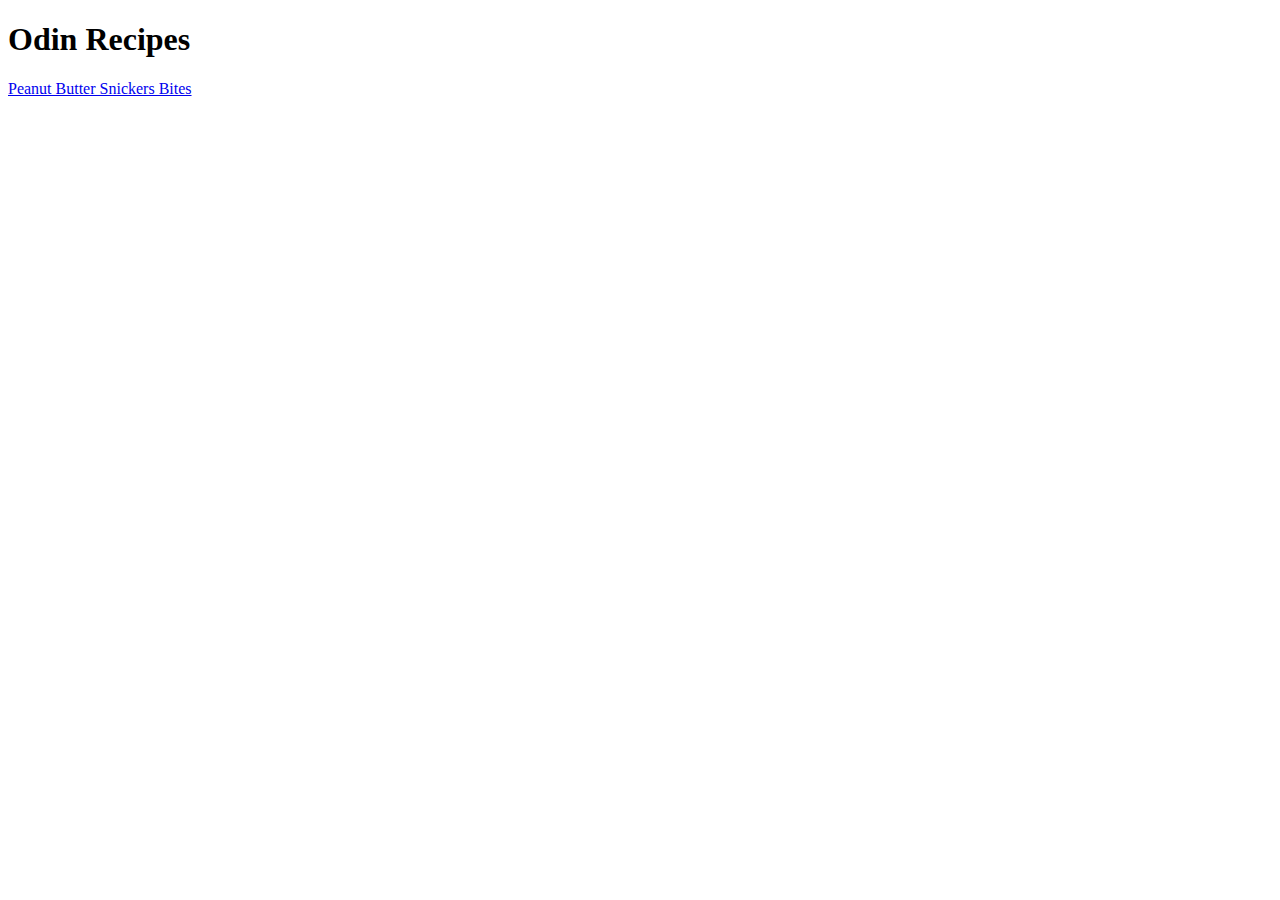
==== index.html @ 19055c44 "create index and recipe file and add a link to the recipe in the index" ====
<!DOCTYPE html>
<html lang="en">
    <head>
        <meta charset="UTF-8">
        <meta name="viewport" content="width=device-width, initial-scale=1.0">
        <title>[TOP] Recipes</title>
    </head>
    <body>
        <h1>Odin Recipes</h1>
        <a href="./recipes/peanut-butter-snickers-bites.html">Peanut Butter Snickers Bites</a>
    </body>
</html>
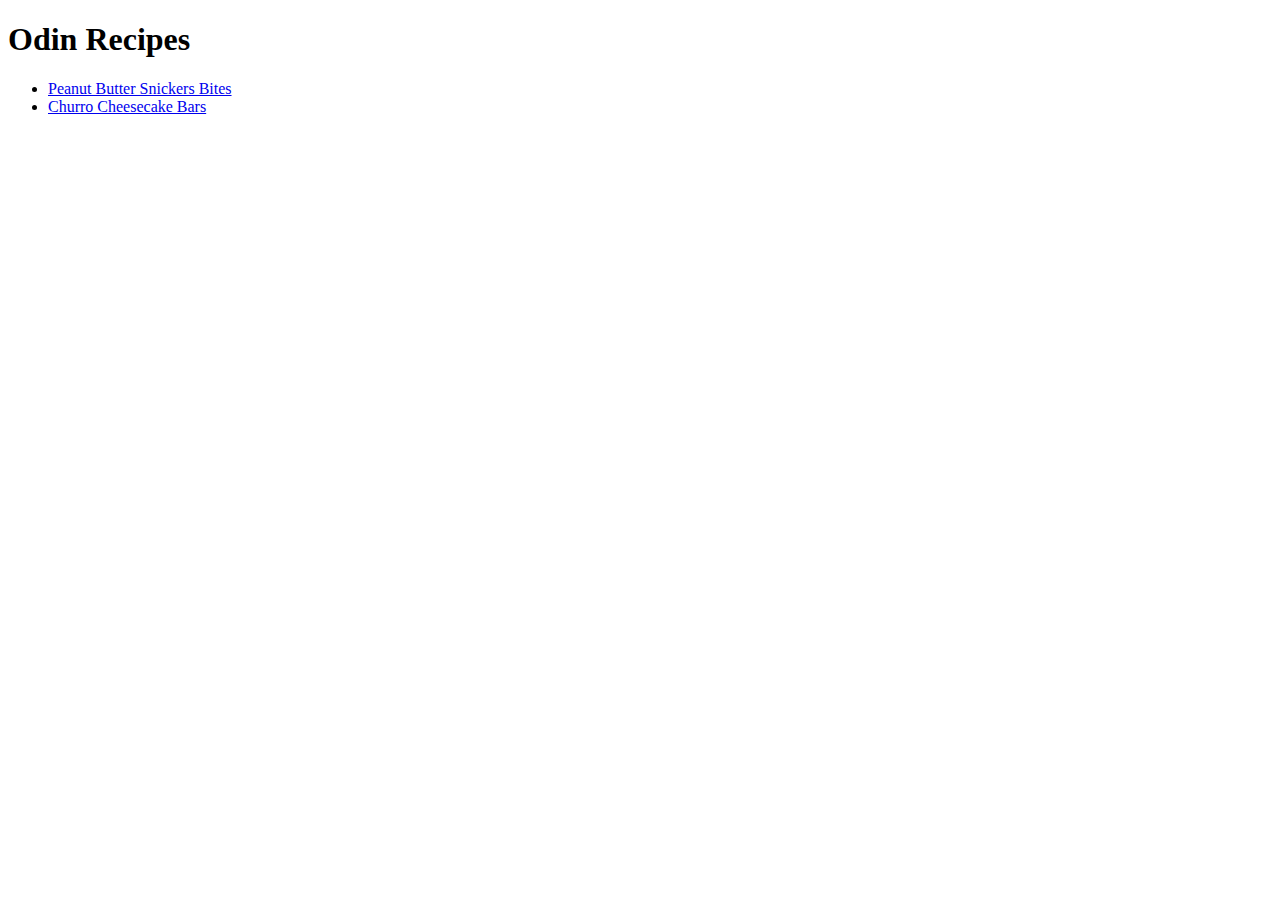
==== commit 77f24e80: "put the link into an unordered list, create and link to a 2nd recipe" ====
--- a/index.html
+++ b/index.html
@@ -7,6 +7,10 @@
     </head>
     <body>
         <h1>Odin Recipes</h1>
-        <a href="./recipes/peanut-butter-snickers-bites.html">Peanut Butter Snickers Bites</a>
+        <ul>
+            <li><a href="./recipes/peanut-butter-snickers-bites.html">Peanut Butter Snickers Bites</a></li>
+            <li><a href="./recipes/churro-cheesecake-bars.html">Churro Cheesecake Bars</a></li>
+        </ul>
+        
     </body>
 </html>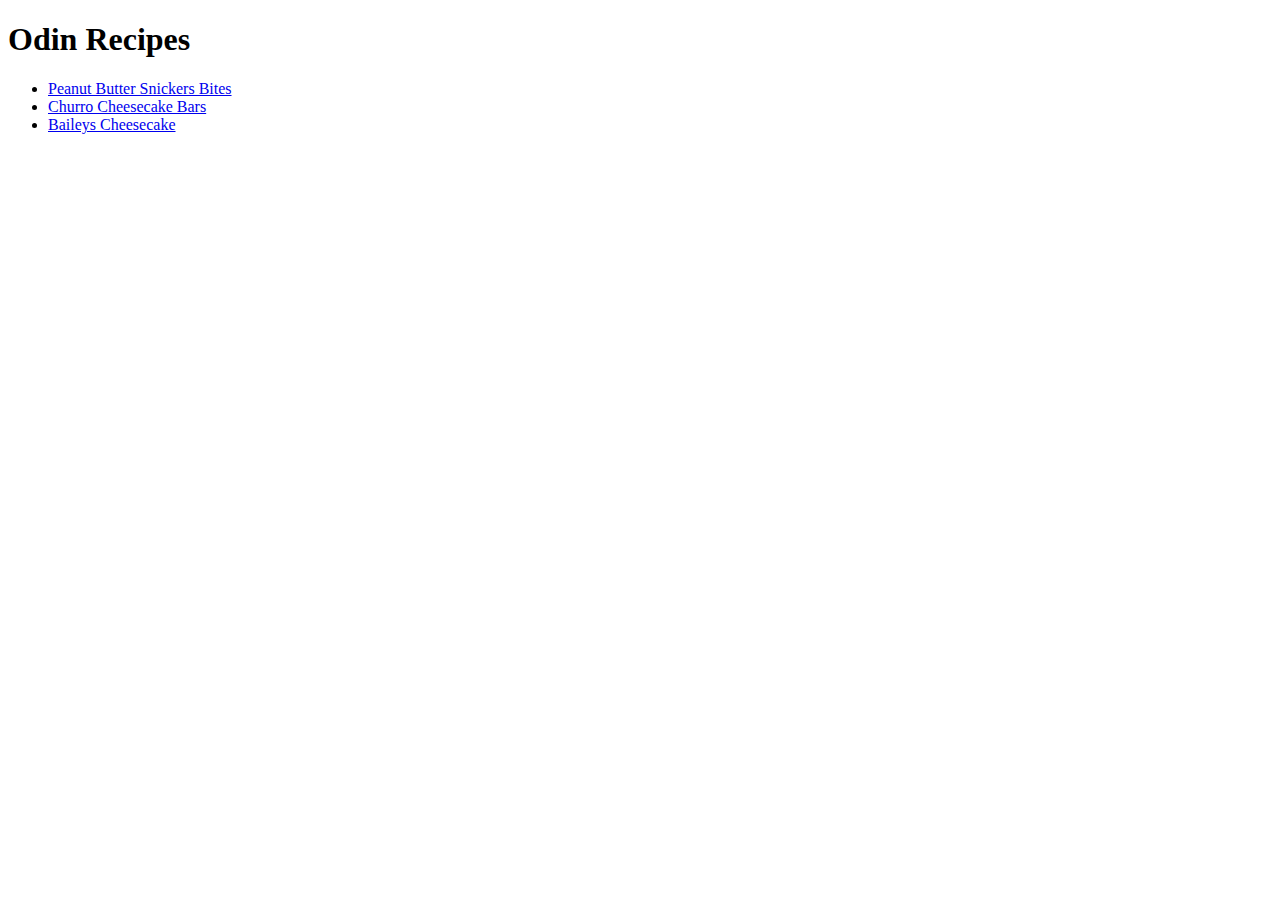
==== commit 7181849f: "create a 3rd recipe file and a link to it in index" ====
--- a/index.html
+++ b/index.html
@@ -10,6 +10,7 @@
         <ul>
             <li><a href="./recipes/peanut-butter-snickers-bites.html">Peanut Butter Snickers Bites</a></li>
             <li><a href="./recipes/churro-cheesecake-bars.html">Churro Cheesecake Bars</a></li>
+            <li><a href="./recipes/baileys-cheesecake.html">Baileys Cheesecake</a></li>
         </ul>
         
     </body>
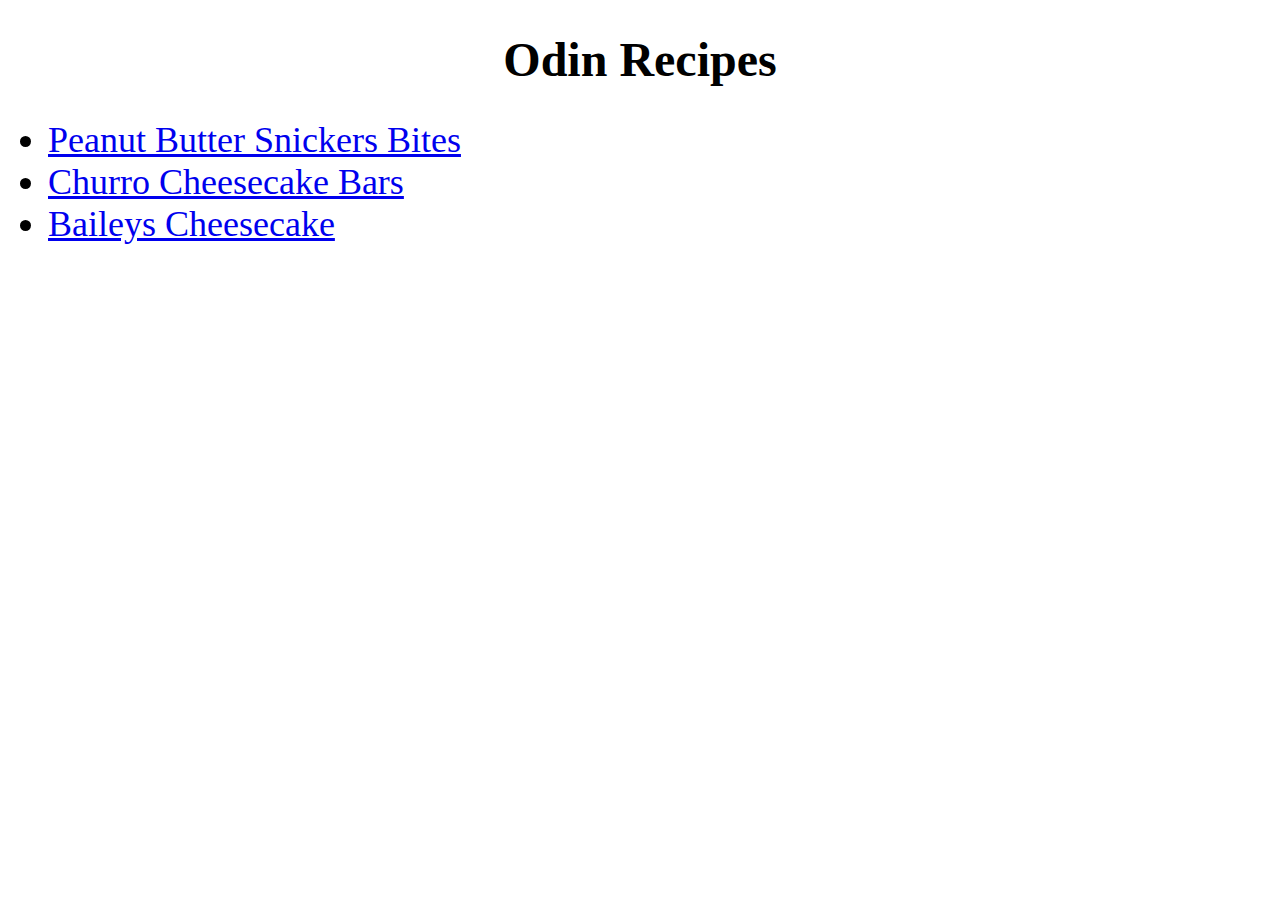
==== commit 37740c7c: "center title and increase all font size" ====
--- a/index.html
+++ b/index.html
@@ -4,13 +4,14 @@
         <meta charset="UTF-8">
         <meta name="viewport" content="width=device-width, initial-scale=1.0">
         <title>[TOP] Recipes</title>
+        <link rel="stylesheet" href="styles/home.css">
     </head>
     <body>
         <h1>Odin Recipes</h1>
         <ul>
-            <li><a href="./recipes/peanut-butter-snickers-bites.html">Peanut Butter Snickers Bites</a></li>
-            <li><a href="./recipes/churro-cheesecake-bars.html">Churro Cheesecake Bars</a></li>
-            <li><a href="./recipes/baileys-cheesecake.html">Baileys Cheesecake</a></li>
+            <li><a href="./recipes/peanut-butter-snickers-bites.html" class="recipe">Peanut Butter Snickers Bites</a></li>
+            <li><a href="./recipes/churro-cheesecake-bars.html" class="recipe">Churro Cheesecake Bars</a></li>
+            <li><a href="./recipes/baileys-cheesecake.html" class="recipe">Baileys Cheesecake</a></li>
         </ul>
         
     </body>
--- a/styles/home.css
+++ b/styles/home.css
@@ -0,0 +1,12 @@
+body{
+    font-family: 'Times New Roman', Times, serif;
+}
+
+h1{
+    text-align: center;
+    font-size: 48px;
+}
+
+li{
+    font-size: 36px;
+}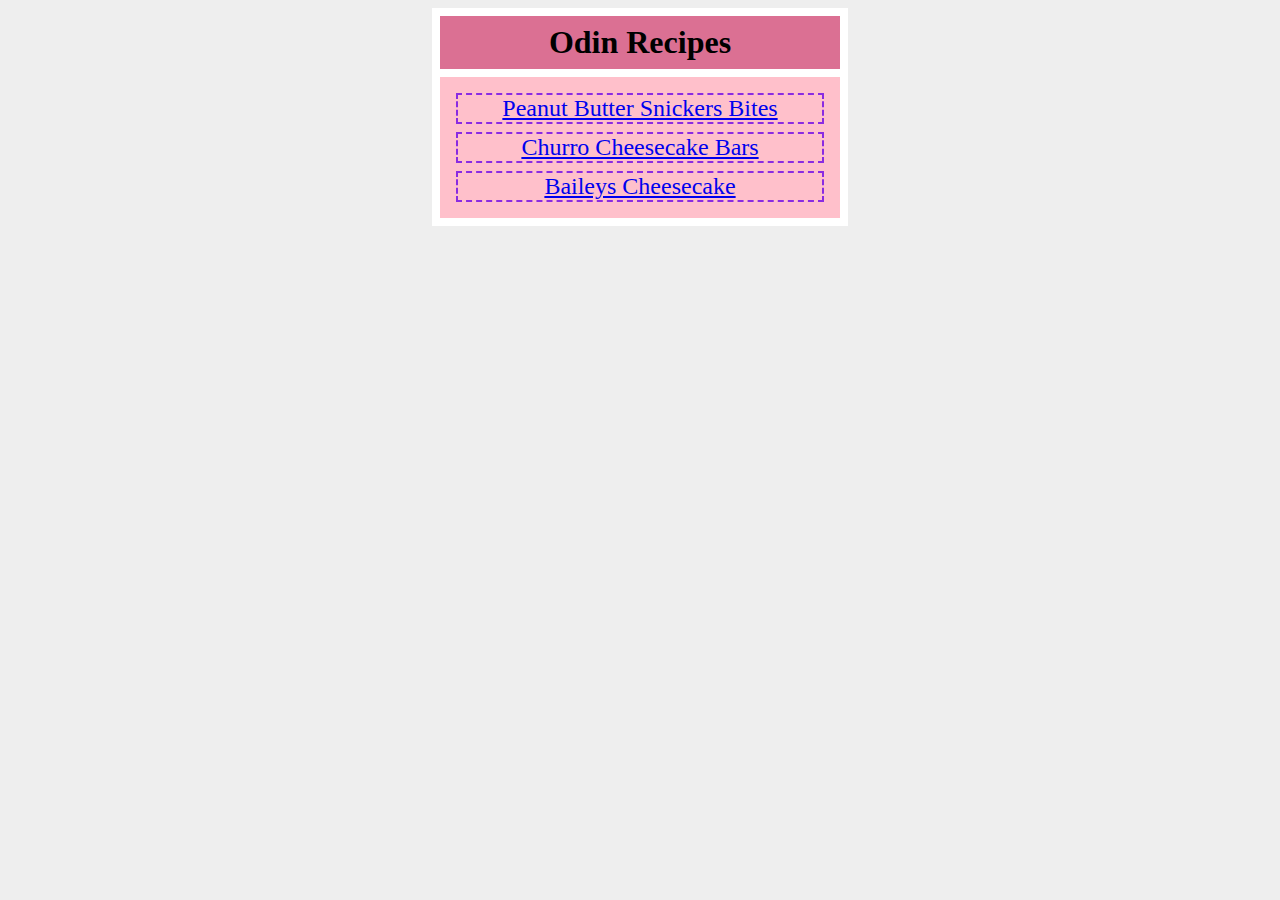
==== commit 3b81dbc5: "style the home screen into a card-like layout" ====
--- a/index.html
+++ b/index.html
@@ -7,12 +7,13 @@
         <link rel="stylesheet" href="styles/home.css">
     </head>
     <body>
+        <div class="card">
         <h1>Odin Recipes</h1>
-        <ul>
-            <li><a href="./recipes/peanut-butter-snickers-bites.html" class="recipe">Peanut Butter Snickers Bites</a></li>
-            <li><a href="./recipes/churro-cheesecake-bars.html" class="recipe">Churro Cheesecake Bars</a></li>
-            <li><a href="./recipes/baileys-cheesecake.html" class="recipe">Baileys Cheesecake</a></li>
-        </ul>
-        
+        <div class="list">
+            <a href="./recipes/peanut-butter-snickers-bites.html" class="recipe">Peanut Butter Snickers Bites</a></li>
+            <a href="./recipes/churro-cheesecake-bars.html" class="recipe">Churro Cheesecake Bars</a></li>
+            <a href="./recipes/baileys-cheesecake.html" class="recipe">Baileys Cheesecake</a></li>
+        </div>
+        </div>
     </body>
 </html>--- a/styles/home.css
+++ b/styles/home.css
@@ -1,12 +1,32 @@
 body{
     font-family: 'Times New Roman', Times, serif;
+    background-color: #eee;
+}
+
+.card{
+    background-color: white;
+    width: 400px;
+    margin: 8px auto;
+    padding: 8px;
 }
 
 h1{
+    background-color: palevioletred;
     text-align: center;
-    font-size: 48px;
+    padding: 8px;
+    margin: 0 auto;
 }
 
-li{
-    font-size: 36px;
+.list{
+    background-color: pink;
+    text-align: center;
+    font-size: 24px;
+    padding: 8px;
+    margin-top: 8px;
+}
+
+a{
+    display: block;
+    margin: 8px;
+    border: 2px dashed blueviolet;
 }